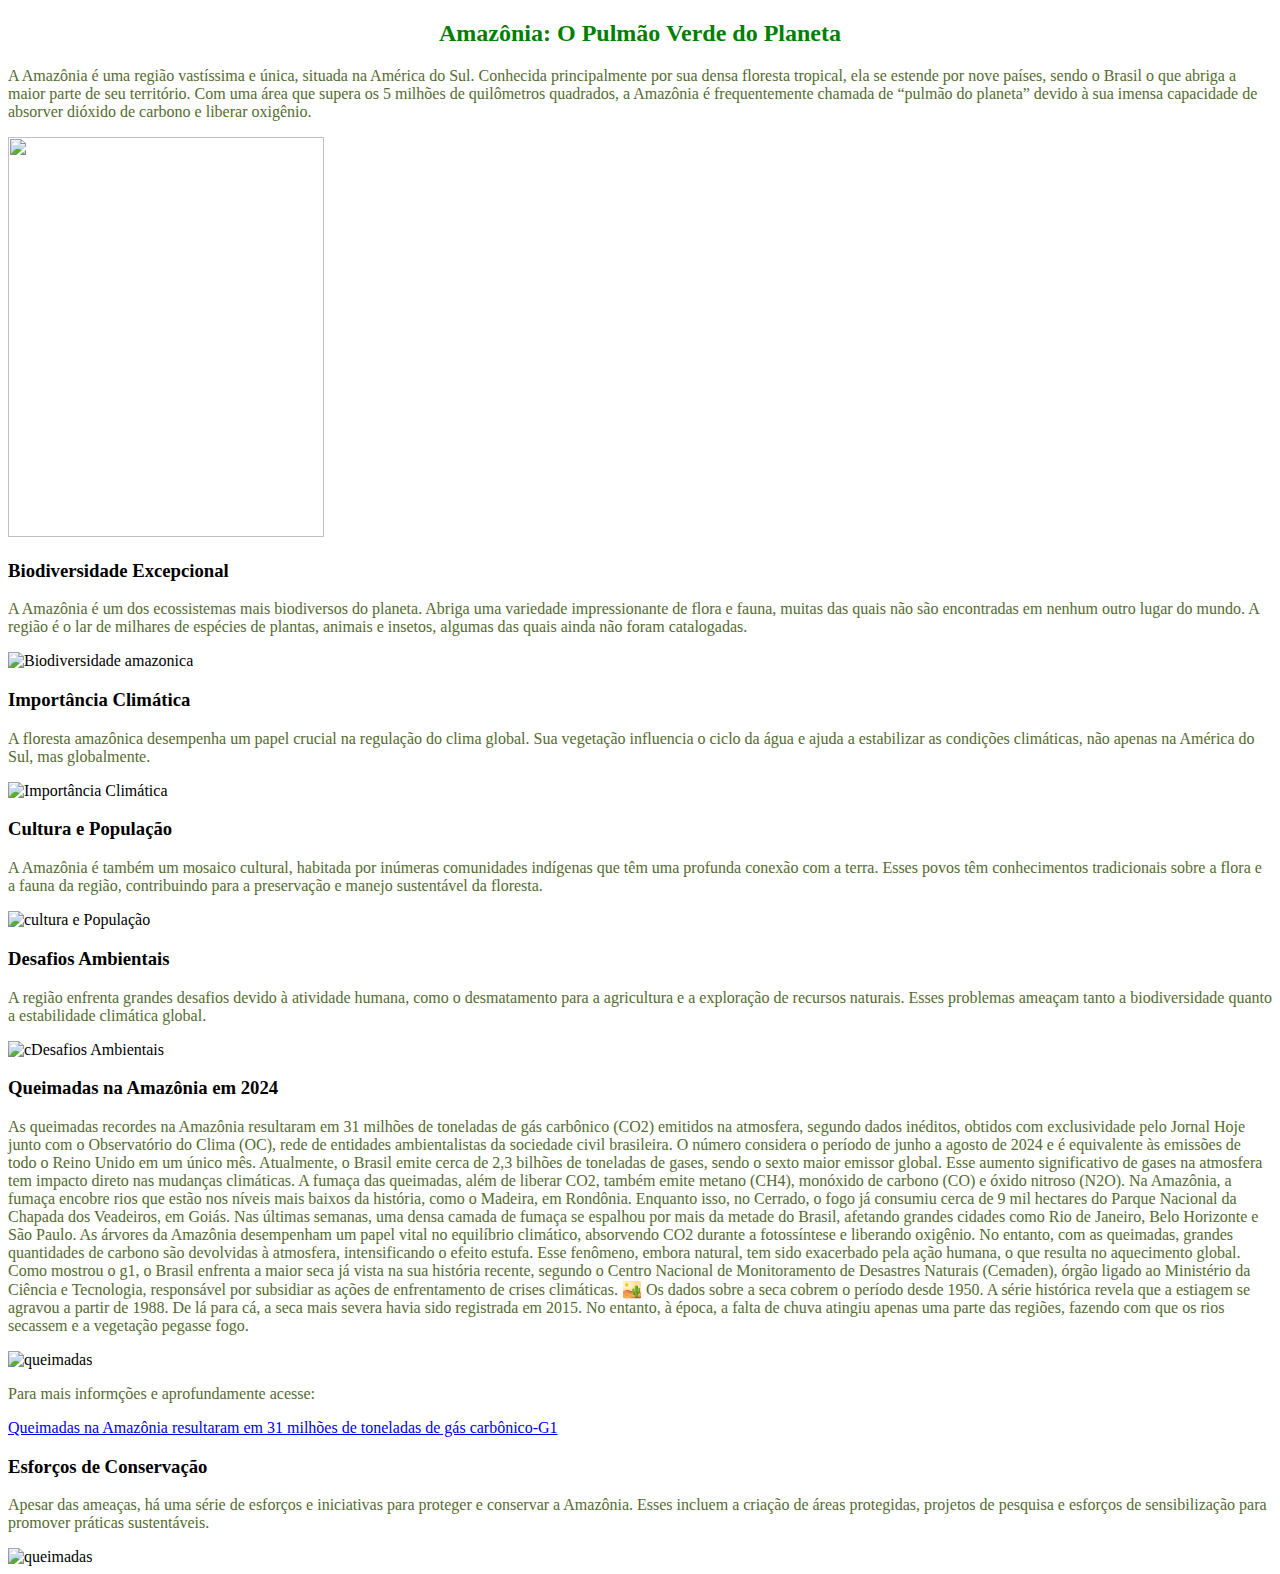
==== manch02/index.html @ dbfd85c0 "Commit Mari 01" ====
<!DOCTYPE html>
<html lang="pt-br">
<head>
    <meta charset="UTF-8">
    <meta name="viewport" content="width=device-width, initial-scale=1.0">
    <title>Bananas de Pijamas</title>
    <link rel="stylesheet" href="amzonia.css">
</head>
<body>


        <h2 id="style_titulo"> Amazônia: O Pulmão Verde do Planeta </h2>
        <p>A Amazônia é uma região vastíssima e única, situada na América do Sul. Conhecida principalmente por sua densa floresta tropical, ela se estende por nove países, sendo o Brasil o que abriga a maior parte de seu território. Com uma área que supera os 5 milhões de quilômetros quadrados, a Amazônia é frequentemente chamada de “pulmão do planeta” devido à sua imensa capacidade de absorver dióxido de carbono e liberar oxigênio.</p>
        <img src="https://www.positive.news/wp-content/uploads/2023/06/iStock-1315260875-1800x0-c-center.jpg" width="600" height="400" style="width:50%"; >

        <h3>Biodiversidade Excepcional</h3>
        <p> A Amazônia é um dos ecossistemas mais biodiversos do planeta. Abriga uma variedade impressionante de flora e fauna, muitas das quais não são encontradas em nenhum outro lugar do mundo. A região é o lar de milhares de espécies de plantas, animais e insetos, algumas das quais ainda não foram catalogadas. </p>
        <img src="https://th.bing.com/th/id/OIP.2NXLxZlXCGwB_HCuHtwHdwHaE7?rs=1&pid=ImgDetMain" alt="Biodiversidade amazonica" width="400" height="200";>
   
        <h3>Importância Climática</h3>
        <p>A floresta amazônica desempenha um papel crucial na regulação do clima global. Sua vegetação influencia o ciclo da água e ajuda a estabilizar as condições climáticas, não apenas na América do Sul, mas globalmente.</p>
        <img src="https://www.infoescola.com/wp-content/uploads/2020/01/clima-amazonas-1522090490.jpg" alt="Importância Climática" width="400" height="200";>

        <h3>Cultura e População</h3>
        <p>A Amazônia é também um mosaico cultural, habitada por inúmeras comunidades indígenas que têm uma profunda conexão com a terra. Esses povos têm conhecimentos tradicionais sobre a flora e a fauna da região, contribuindo para a preservação e manejo sustentável da floresta.</p>
        <img src="https://observatorio3setor.org.br/wp-content/uploads/2021/06/1-amazonia.jpg" alt="cultura e População" width="400" height="200";>

        <h3>Desafios Ambientais</h3>
        <p>A região enfrenta grandes desafios devido à atividade humana, como o desmatamento para a agricultura e a exploração de recursos naturais. Esses problemas ameaçam tanto a biodiversidade quanto a estabilidade climática global.</p>
        <img src="https://cidadania23.org.br/wp-content/uploads/2023/10/eg-desm-incendios.jpg" alt="cDesafios Ambientais" width="400" height="200";>
        
        <h3>Queimadas na Amazônia em 2024</h3>
        <p>As queimadas recordes na Amazônia resultaram em 31 milhões de toneladas de gás carbônico (CO2) emitidos na atmosfera, segundo dados inéditos, obtidos com exclusividade pelo Jornal Hoje junto com o Observatório do Clima (OC), rede de entidades ambientalistas da sociedade civil brasileira.
        O número considera o período de junho a agosto de 2024 e é equivalente às emissões de todo o Reino Unido em um único mês. Atualmente, o Brasil emite cerca de 2,3 bilhões de toneladas de gases, sendo o sexto maior emissor global.
        Esse aumento significativo de gases na atmosfera tem impacto direto nas mudanças climáticas. A fumaça das queimadas, além de liberar CO2, também emite metano (CH4), monóxido de carbono (CO) e óxido nitroso (N2O).
        Na Amazônia, a fumaça encobre rios que estão nos níveis mais baixos da história, como o Madeira, em Rondônia.
        Enquanto isso, no Cerrado, o fogo já consumiu cerca de 9 mil hectares do Parque Nacional da Chapada dos Veadeiros, em Goiás.
        Nas últimas semanas, uma densa camada de fumaça se espalhou por mais da metade do Brasil, afetando grandes cidades como Rio de Janeiro, Belo Horizonte e São Paulo. As árvores da Amazônia desempenham um papel vital no equilíbrio climático, absorvendo CO2 durante a fotossíntese e liberando oxigênio.
        No entanto, com as queimadas, grandes quantidades de carbono são devolvidas à atmosfera, intensificando o efeito estufa.
        Esse fenômeno, embora natural, tem sido exacerbado pela ação humana, o que resulta no aquecimento global.
        Como mostrou o g1, o Brasil enfrenta a maior seca já vista na sua história recente, segundo o Centro Nacional de Monitoramento de Desastres Naturais (Cemaden), órgão ligado ao Ministério da Ciência e Tecnologia, responsável por subsidiar as ações de enfrentamento de crises climáticas.
        🏜️ Os dados sobre a seca cobrem o período desde 1950. A série histórica revela que a estiagem se agravou a partir de 1988. De lá para cá, a seca mais severa havia sido registrada em 2015. No entanto, à época, a falta de chuva atingiu apenas uma parte das regiões, fazendo com que os rios secassem e a vegetação pegasse fogo.</p>
        <img src="https://s2-g1.glbimg.com/ZnBmMxHkYmB1G0TtKA_a7TRYvBY=/0x0:1887x1046/1000x0/smart/filters:strip_icc()/i.s3.glbimg.com/v1/AUTH_59edd422c0c84a879bd37670ae4f538a/internal_photos/bs/2024/6/L/iyUrH3R1iTz14GmZc20g/fumaca-e-impactos.png" alt="queimadas" width="400" height="200";>
        <p>Para mais informções e aprofundamente acesse:</p>
        <a href="https://g1.globo.com/meio-ambiente/noticia/2024/09/16/queimadas-amazonia-31-milhoes-toneladas-gas-carbonico.ghtml">Queimadas na Amazônia resultaram em 31 milhões de toneladas de gás carbônico-G1</a> 
        
        <h3>Esforços de Conservação</h3>
        <p>Apesar das ameaças, há uma série de esforços e iniciativas para proteger e conservar a Amazônia. Esses incluem a criação de áreas protegidas, projetos de pesquisa e esforços de sensibilização para promover práticas sustentáveis.</p>
        <img src="https://portaldotapajos.com.br/hf-conteudo/uploads/posts/2023/11/cbd49ca6e5353f45c5cf07e1d83f2d82.jpg" alt="queimadas" width="400" height="200";>


        
</body>
</html>
---- manch02/amzonia.css ----
#style_titulo{
    color:green;
    text-align: center;
}

p{
    color:darkolivegreen;
}
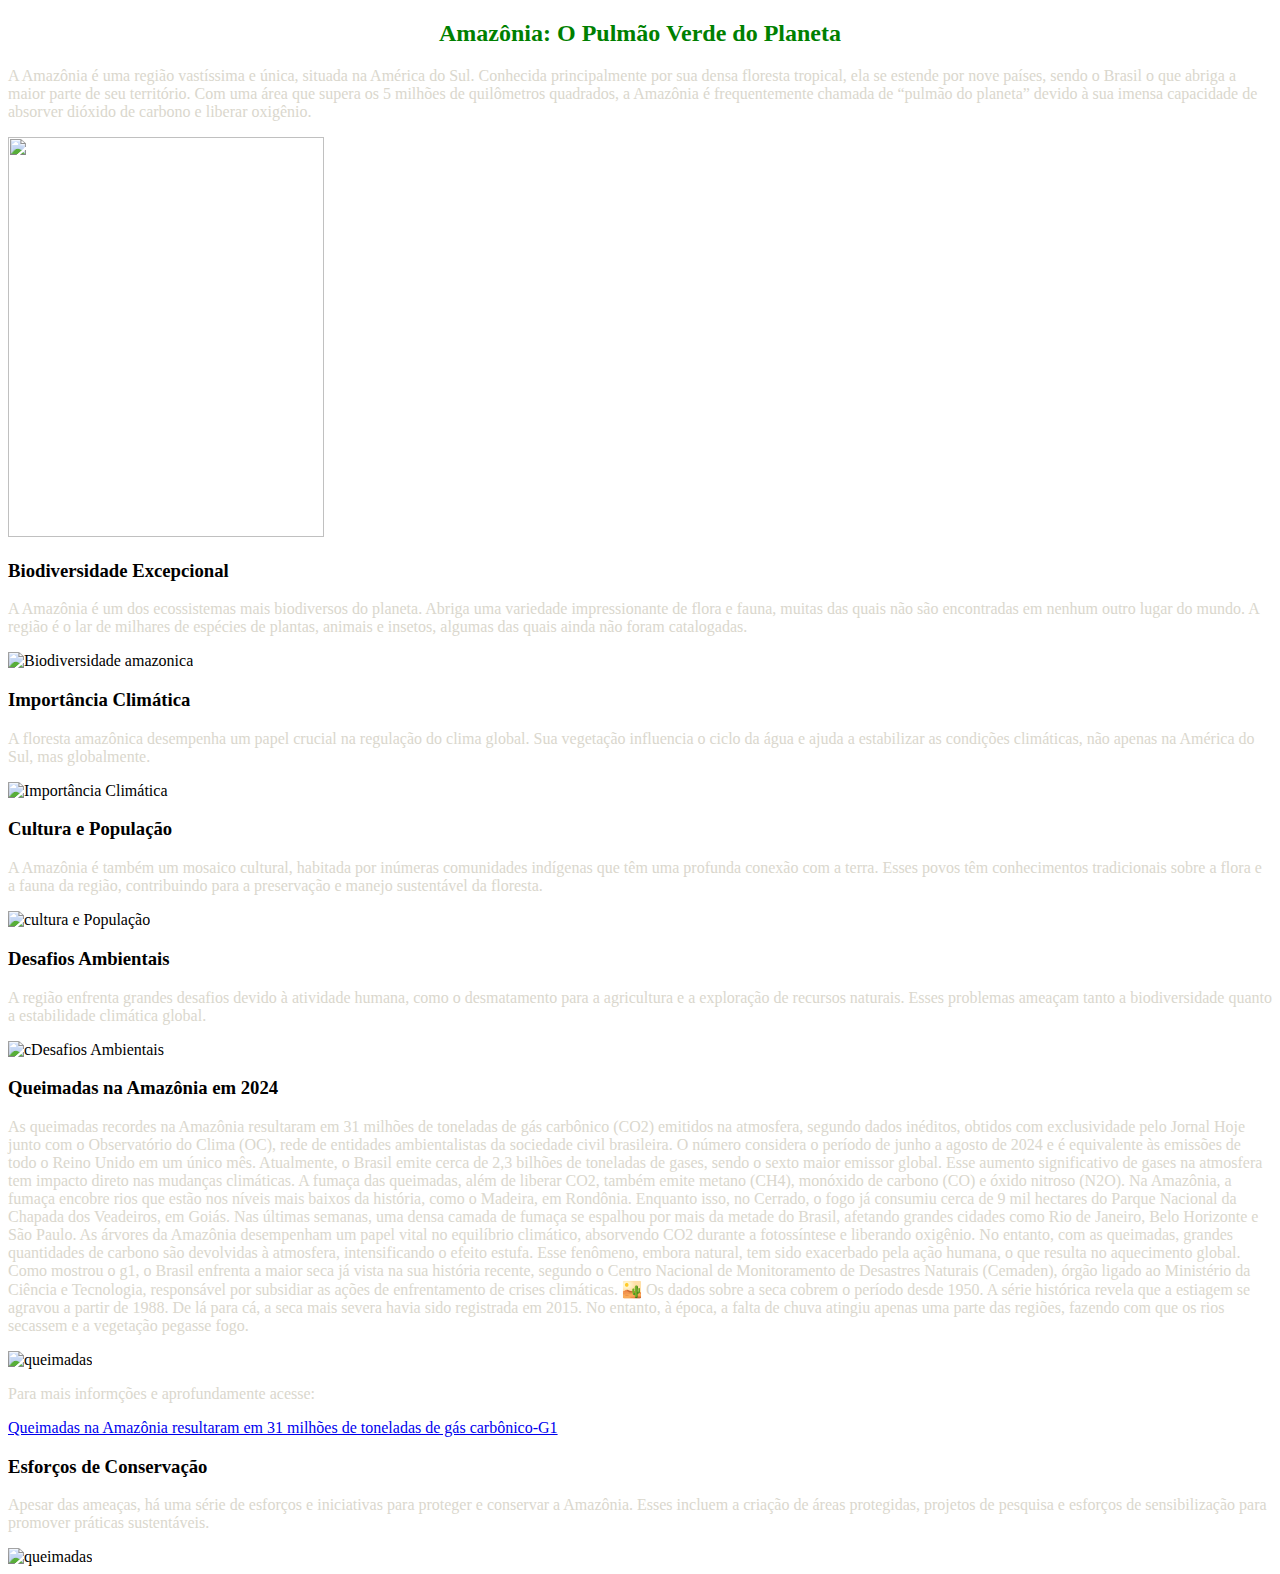
==== commit a29e1424: "Commit Kerllon" ====
--- a/manch02/index.html
+++ b/manch02/index.html
@@ -7,9 +7,9 @@
     <link rel="stylesheet" href="amzonia.css">
 </head>
 <body>
+<div> </div>
 
-
-        <h2 id="style_titulo"> Amazônia: O Pulmão Verde do Planeta </h2>
+        <h2 id="style_titulo" id = "fundo.color";> Amazônia: O Pulmão Verde do Planeta </h2>
         <p>A Amazônia é uma região vastíssima e única, situada na América do Sul. Conhecida principalmente por sua densa floresta tropical, ela se estende por nove países, sendo o Brasil o que abriga a maior parte de seu território. Com uma área que supera os 5 milhões de quilômetros quadrados, a Amazônia é frequentemente chamada de “pulmão do planeta” devido à sua imensa capacidade de absorver dióxido de carbono e liberar oxigênio.</p>
         <img src="https://www.positive.news/wp-content/uploads/2023/06/iStock-1315260875-1800x0-c-center.jpg" width="600" height="400" style="width:50%"; >
 
--- a/manch02/amzonia.css
+++ b/manch02/amzonia.css
@@ -3,6 +3,11 @@
     text-align: center;
 }
 
+#fundo_color{
+    background-color: #3a5a40;
+}
+
 p{
-    color:darkolivegreen;
+    color:#dad7cd;
+
 }